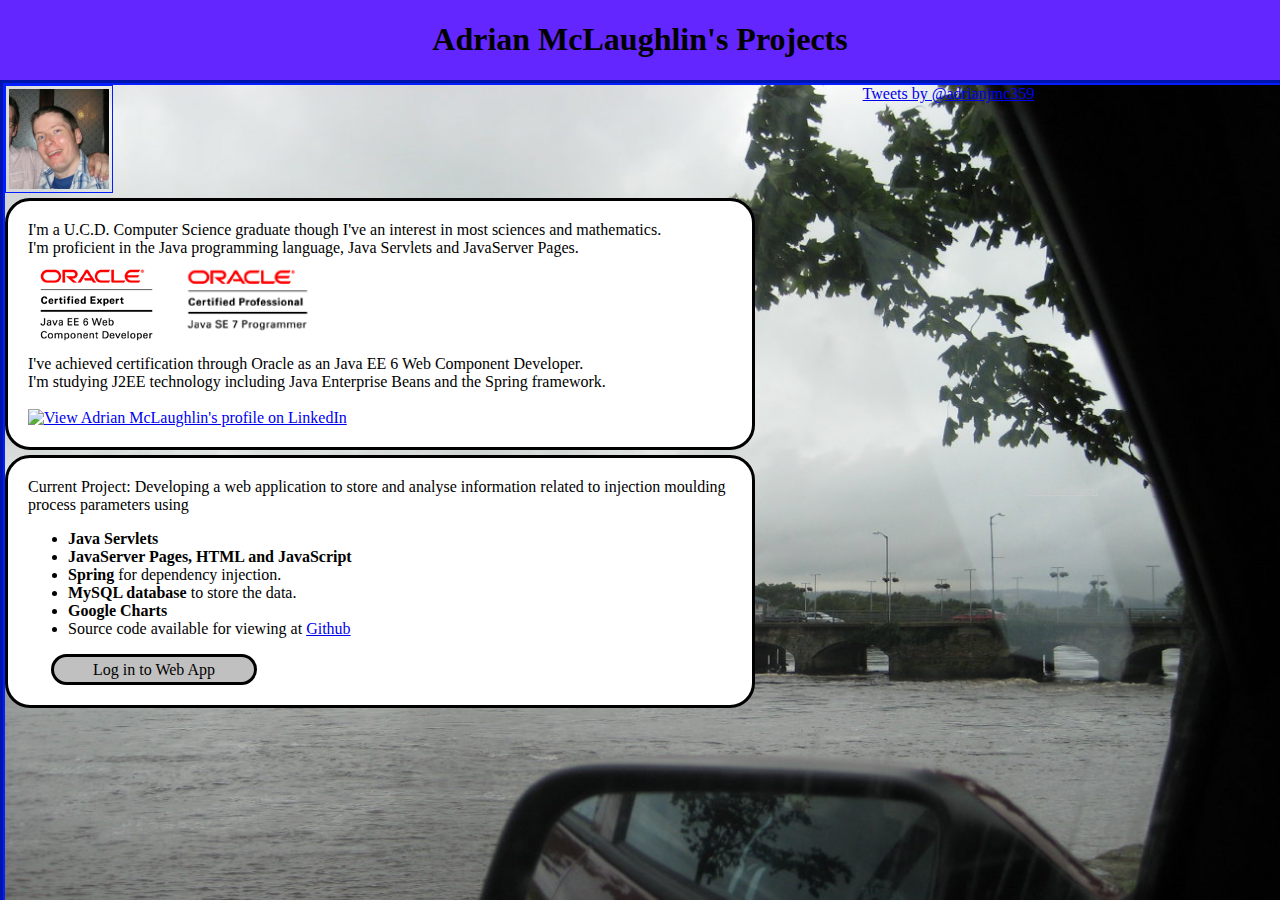
==== src/main/webapp/index.html @ 2f25f106 "Virtual URL app create for application to separate static webpage from application" ====
<!doctype html>
<!--  
	@author Adrian Mclaughlin
 	@version 1
-->
<html>
<head>

<meta name="description" content="Homepage of Adrian McLaughlin"/>
<meta name="author" content="Adrian McLaughlin"/>
<meta name="keywords" content="Adrian,McLaughlin,Java,JavaSE 7,Oracle,Web Developer,Servlets,JSP,Developer"/>
<script type="text/javascript">

function toMyServlet()
{
	window.location="app/APLSystemServlet";
}

</script>
<STYLE>


.title
{
	position:fixed;
	top:0px;
	left:0px;
	z-index:1;

	width:100%;
	height:80px;
	background-color:#6326ff;

}

.title h1
{
	text-align:center;
	
}
.sidebar
{
	position:fixed;
	top:100px;
	left:0px;

	width:100px;
	height:100%;
	background-color:#6326ff;
}

.sidetable
{
	position:relative;
	top:50px;
	width:100%;
	text-align:center;
}

.page
{
	/* Set Background to image */
        background-image: URL('images/background_1.jpg');
        background-size:cover;
	position:fixed;
	top:80px;
	left:0px;

	height:100%;
	width:100%;
	background-color:#7287d4;

	border-style:groove;
	border-width:5px;
	border-color:#001eff;
}
.twitter
{
	position:absolute;
	right:0%;
	top:0;
	width:33%;

}
.feed
{
	position: absolute;
	top: 400px;
	right: 0%;
	width:33%;
	z-index: -1;
}
.profileimg
{
	width:100px;
	height:100px;
	border-style:groove;
	
	border-width:1px;
	
	border-color:#001eff;

	overflow:hidden;
	padding:3px;
}

.profileimg img
{
	height:100%;
}
.textblock
{
	border-style: solid;
	border-radius: 25px;
	background-color: white;
	
	position:relative;
	width:55%;
	padding: 20px;
	margin-top:5px;
	

}

dd
{
	text-indent: 20%;
}
dt
{
	font-weight: bold;
}

#cert_JCP7
{
	height:84px;
	position:absolute;
	margin-left:10px;	
}

#cert_OCEJEE6WD
{
	height:94px;
	
}
.login
{
	position: relative;
	left: 23px;
	height: 25px;
	line-height: 25px;
	min-width: 140px;
	max-width: 200px;	
	border-style: solid;
	border-color: black;
	border-radius: 20px;
	background-color: silver;
	text-align: center;
}
</style>

</head>

<body>


<div class="title">

<h1>Adrian McLaughlin's Projects</h1>
</div>


<div class="page">

<div class="profileimg">
<img src="./images/profile.jpg">
</div>

<div class="textblock">
I'm a U.C.D. Computer Science graduate though I've an interest in most sciences and mathematics.
<br/>
I'm proficient in the Java programming language, Java Servlets and JavaServer Pages.
<br/>
<span>
<img id="cert_OCEJEE6WD" src="images/OCE_JavaEE6WebCompDev_clr.gif"/><img id="cert_JCP7" src="images/OCP_JavaSE7Programmer.gif"/>
</span>
<br/>
I've achieved certification through Oracle as an Java EE 6 Web Component Developer. 
<br/>
I'm studying J2EE technology including Java Enterprise Beans and the Spring framework.
<br/>
<br/>
<!-- LinkedIn Button -->
<a href="http://ie.linkedin.com/pub/adrian-mclaughlin/65/5a0/85b/" target="_blank">
 <img src="https://static.licdn.com/scds/common/u/img/webpromo/btn_myprofile_160x33.png" width="160" height="33" border="0" alt="View Adrian McLaughlin's profile on LinkedIn" onclick="toLinkedIn()">
</a>

</div>
<div  class="textblock">Current Project: Developing a web application to store and analyse information related to injection moulding process parameters using 
<br/>
<ul>
<li><Strong>Java Servlets</Strong></li>
<li><Strong>JavaServer Pages, HTML and JavaScript</Strong></li>
<li><Strong>Spring</Strong> for dependency injection.</li>
<li><Strong>MySQL database</Strong> to store the data.</li>
<li><Strong>Google Charts</Strong></li>
<li>Source code available for viewing at <a href="https://github.com/subwoofer359/aplsystem" target="_blank">Github</a></li>
</ul>
<div class="login" onclick="toMyServlet()">Log in to Web App</div>
</div>

<DIV class="twitter">
<a class="twitter-timeline" href="https://twitter.com/adrianjmc359" data-widget-id="402726554922278912">Tweets by @adrianjmc359</a>
<script>!function(d,s,id){var js,fjs=d.getElementsByTagName(s)[0],p=/^http:/.test(d.location)?'http':'https';if(!d.getElementById(id)){js=d.createElement(s);js.id=id;js.src=p+"://platform.twitter.com/widgets.js";fjs.parentNode.insertBefore(js,fjs);}}(document,"script","twitter-wjs");</script>
</DIV>
<div class="feed"><!-- start feedwind code --><script type="text/javascript">document.write('<script type="text/javascript" src="' + ('https:' == document.location.protocol ? 'https://' : 'http://') + 'feed.mikle.com/js/rssmikle.js"><\/script>');</script><script type="text/javascript">(function() {var params = {rssmikle_url: "https://github.com/subwoofer359/aplsystem/commits/master.atom",rssmikle_frame_width: "475",rssmikle_frame_height: "300",rssmikle_target: "_blank",rssmikle_font: "Arial, Helvetica, sans-serif",rssmikle_font_size: "12",rssmikle_border: "on",responsive: "off",rssmikle_css_url: "",text_align: "left",corner: "on",autoscroll: "on",scrolldirection: "up",scrollstep: "3",mcspeed: "20",sort: "Off",rssmikle_title: "on",rssmikle_title_sentence: "ACME Plastic Systems:Commits",rssmikle_title_link: "",rssmikle_title_bgcolor: "#2A51A3",rssmikle_title_color: "#FFFFFF",rssmikle_title_bgimage: "",rssmikle_item_bgcolor: "#859EF7",rssmikle_item_bgimage: "",rssmikle_item_title_length: "55",rssmikle_item_title_color: "#2A51A3",rssmikle_item_border_bottom: "on",rssmikle_item_description: "on",rssmikle_item_description_length: "150",rssmikle_item_description_color: "#544766",rssmikle_item_date: "gl1",rssmikle_timezone: "Etc/GMT",datetime_format: "%b %e, %Y %l:%M:%S %p",rssmikle_item_description_tag: "off",rssmikle_item_description_image_scaling: "off",article_num: "15",rssmikle_item_podcast: "off"};feedwind_show_widget_iframe(params);})();</script><div style="font-size:10px; text-align:center; width:400px;"><a href="http://feed.mikle.com/" target="_blank" style="color:#CCCCCC;">RSS Feed Widget</a><!--Please display the above link in your web page according to Terms of Service.--></div><!-- end feedwind code --></div>
</DIV>

</body>
</html>
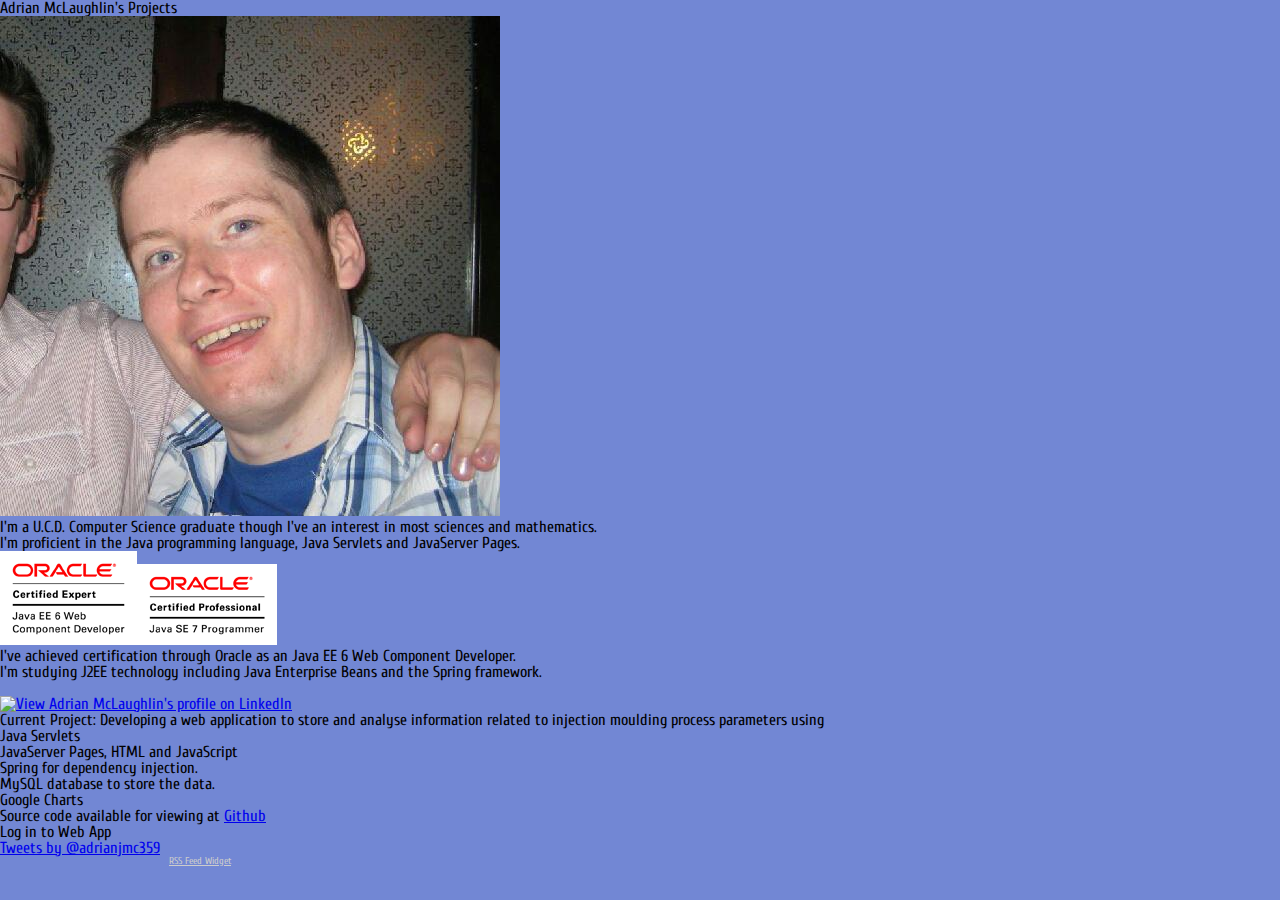
==== commit 60153138: "Removed old CSS style definitions" ====
--- a/src/main/webapp/index.html
+++ b/src/main/webapp/index.html
@@ -5,10 +5,16 @@
 -->
 <html>
 <head>
-
+<title>Adrian McLaughlin</title>
+<meta charset="ISO-8859-1">
 <meta name="description" content="Homepage of Adrian McLaughlin"/>
 <meta name="author" content="Adrian McLaughlin"/>
 <meta name="keywords" content="Adrian,McLaughlin,Java,JavaSE 7,Oracle,Web Developer,Servlets,JSP,Developer"/>
+
+<link rel="icon" type="image/png" href="./favicon.png"/>
+<link rel="shortcut icon" type="image/png" href="./favicon.png"/>
+<link rel="stylesheet" href="css/General.css">
+
 <script type="text/javascript">
 
 function toMyServlet()
@@ -17,146 +23,7 @@
 }
 
 </script>
-<STYLE>
-
-
-.title
-{
-	position:fixed;
-	top:0px;
-	left:0px;
-	z-index:1;
-
-	width:100%;
-	height:80px;
-	background-color:#6326ff;
-
-}
-
-.title h1
-{
-	text-align:center;
-	
-}
-.sidebar
-{
-	position:fixed;
-	top:100px;
-	left:0px;
-
-	width:100px;
-	height:100%;
-	background-color:#6326ff;
-}
-
-.sidetable
-{
-	position:relative;
-	top:50px;
-	width:100%;
-	text-align:center;
-}
-
-.page
-{
-	/* Set Background to image */
-        background-image: URL('images/background_1.jpg');
-        background-size:cover;
-	position:fixed;
-	top:80px;
-	left:0px;
-
-	height:100%;
-	width:100%;
-	background-color:#7287d4;
-
-	border-style:groove;
-	border-width:5px;
-	border-color:#001eff;
-}
-.twitter
-{
-	position:absolute;
-	right:0%;
-	top:0;
-	width:33%;
-
-}
-.feed
-{
-	position: absolute;
-	top: 400px;
-	right: 0%;
-	width:33%;
-	z-index: -1;
-}
-.profileimg
-{
-	width:100px;
-	height:100px;
-	border-style:groove;
-	
-	border-width:1px;
-	
-	border-color:#001eff;
-
-	overflow:hidden;
-	padding:3px;
-}
-
-.profileimg img
-{
-	height:100%;
-}
-.textblock
-{
-	border-style: solid;
-	border-radius: 25px;
-	background-color: white;
-	
-	position:relative;
-	width:55%;
-	padding: 20px;
-	margin-top:5px;
-	
-
-}
-
-dd
-{
-	text-indent: 20%;
-}
-dt
-{
-	font-weight: bold;
-}
-
-#cert_JCP7
-{
-	height:84px;
-	position:absolute;
-	margin-left:10px;	
-}
-
-#cert_OCEJEE6WD
-{
-	height:94px;
-	
-}
-.login
-{
-	position: relative;
-	left: 23px;
-	height: 25px;
-	line-height: 25px;
-	min-width: 140px;
-	max-width: 200px;	
-	border-style: solid;
-	border-color: black;
-	border-radius: 20px;
-	background-color: silver;
-	text-align: center;
-}
+<style>
 </style>
 
 </head>
--- a/src/main/webapp/css/General.css
+++ b/src/main/webapp/css/General.css
@@ -0,0 +1,23 @@
+@CHARSET "UTF-8";
+/**
+ * 
+ * @author Adrian Mclaughlin
+ * @version 1
+ */
+ /* Eric Meyer's Reset CSS v2.0 - http://cssreset.com */
+
+@import url(https://fonts.googleapis.com/css?family=Libre+Baskerville:400,700,400italic|Cuprum|Pacifico|Karla:400,700); 
+ 
+html,body,div,span,applet,object,iframe,h1,h2,h3,h4,h5,h6,p,blockquote,pre,a,abbr,acronym,address,big,cite,code,del,dfn,em,img,ins,kbd,q,s,samp,small,strike,strong,sub,sup,tt,var,b,u,i,center,dl,dt,dd,ol,ul,li,fieldset,form,label,legend,table,caption,tbody,tfoot,thead,tr,th,td,article,aside,canvas,details,embed,figure,figcaption,footer,header,hgroup,menu,nav,output,ruby,section,summary,time,mark,audio,video{border:0;font-size:100%;font:inherit;vertical-align:baseline;margin:0;padding:0}article,aside,details,figcaption,figure,footer,header,hgroup,menu,nav,section{display:block}body{line-height:1}ol,ul{list-style:none}blockquote,q{quotes:none}blockquote:before,blockquote:after,q:before,q:after{content:none}table{border-collapse:collapse;border-spacing:0}
+ 
+html
+{
+	box-sizing:border-box;
+	font-family: 'Cuprum', sans-serif;
+}
+
+body
+{
+	background-color: #7287d4;
+	margin:0;
+}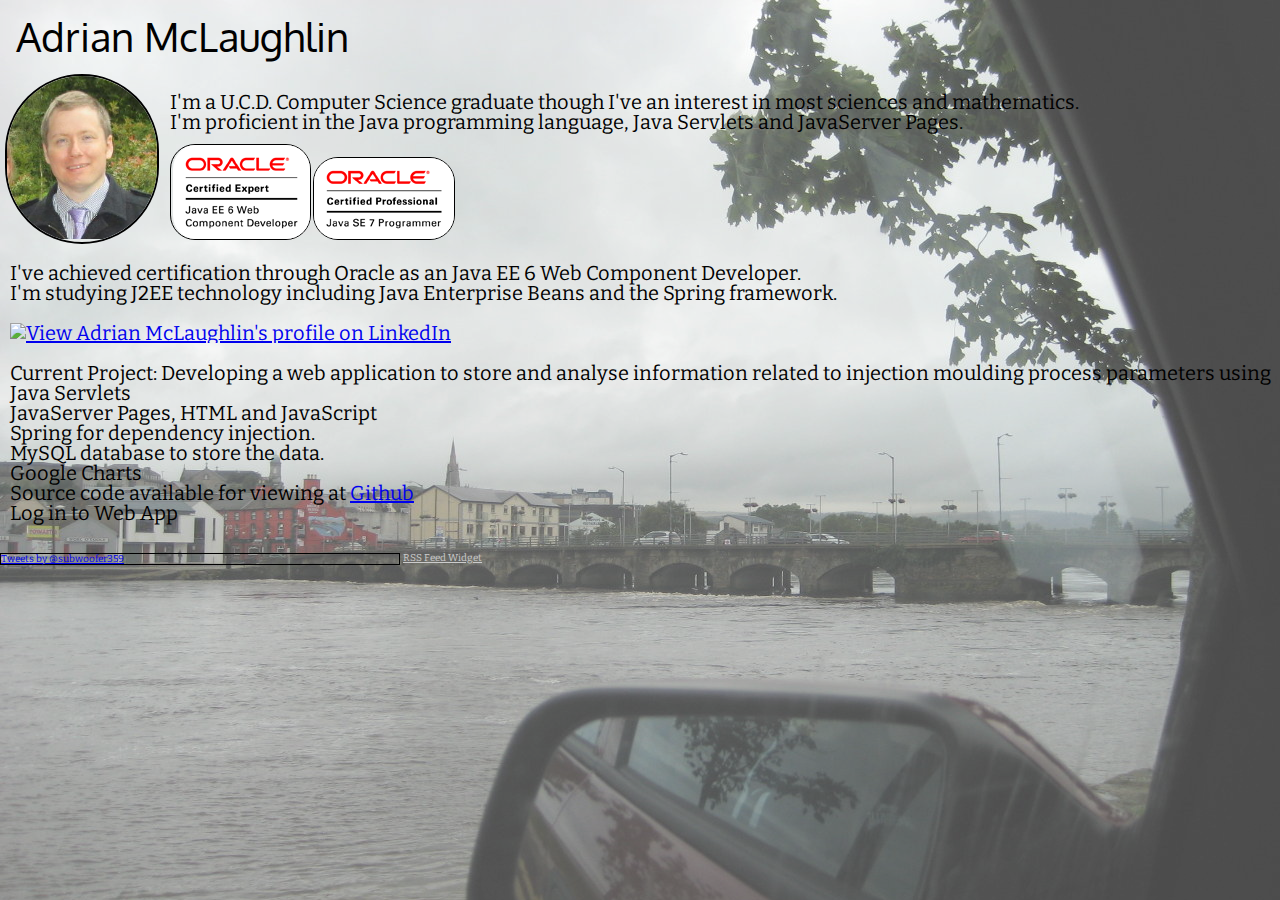
==== commit e02cd783: "HomePage redesign version 1.1" ====
--- a/src/main/webapp/index.html
+++ b/src/main/webapp/index.html
@@ -6,15 +6,15 @@
 <html>
 <head>
 <title>Adrian McLaughlin</title>
-<meta charset="ISO-8859-1">
+<meta charset="UTF-8">
+<meta name="viewport" content="width=device-width, initial-scale=1.0, maximum-scale=1.0, user-scalable=no" />
 <meta name="description" content="Homepage of Adrian McLaughlin"/>
 <meta name="author" content="Adrian McLaughlin"/>
-<meta name="keywords" content="Adrian,McLaughlin,Java,JavaSE 7,Oracle,Web Developer,Servlets,JSP,Developer"/>
+<meta name="keywords" content="Adrian McLaughlin,Java,JavaSE 7,Oracle,Web Developer,Servlets,JSP,Developer"/>
 
 <link rel="icon" type="image/png" href="./favicon.png"/>
 <link rel="shortcut icon" type="image/png" href="./favicon.png"/>
-<link rel="stylesheet" href="css/General.css">
-
+<link rel="stylesheet" href="css/Homepage.css">
 <script type="text/javascript">
 
 function toMyServlet()
@@ -23,34 +23,26 @@
 }
 
 </script>
-<style>
-</style>
-
 </head>
 
 <body>
 
+<div id="background-image">
 
-<div class="title">
-
-<h1>Adrian McLaughlin's Projects</h1>
 </div>
 
-
+<div class="title"><h1>Adrian McLaughlin</h1></div>
 <div class="page">
-
-<div class="profileimg">
-<img src="./images/profile.jpg">
-</div>
+<div class="profileimg"><img src="./images/profile.jpg"></div>
 
 <div class="textblock">
 I'm a U.C.D. Computer Science graduate though I've an interest in most sciences and mathematics.
 <br/>
 I'm proficient in the Java programming language, Java Servlets and JavaServer Pages.
 <br/>
-<span>
-<img id="cert_OCEJEE6WD" src="images/OCE_JavaEE6WebCompDev_clr.gif"/><img id="cert_JCP7" src="images/OCP_JavaSE7Programmer.gif"/>
-</span>
+<div id="certs">
+<img id="cert_OCEJEE6WD" class="cert" src="images/OCE_JavaEE6WebCompDev_clr.gif"/><img class="cert" id="cert_JCP7" src="images/OCP_JavaSE7Programmer.gif"/>
+</div>
 <br/>
 I've achieved certification through Oracle as an Java EE 6 Web Component Developer. 
 <br/>
@@ -61,7 +53,6 @@
 <a href="http://ie.linkedin.com/pub/adrian-mclaughlin/65/5a0/85b/" target="_blank">
  <img src="https://static.licdn.com/scds/common/u/img/webpromo/btn_myprofile_160x33.png" width="160" height="33" border="0" alt="View Adrian McLaughlin's profile on LinkedIn" onclick="toLinkedIn()">
 </a>
-
 </div>
 <div  class="textblock">Current Project: Developing a web application to store and analyse information related to injection moulding process parameters using 
 <br/>
@@ -75,13 +66,14 @@
 </ul>
 <div class="login" onclick="toMyServlet()">Log in to Web App</div>
 </div>
-
-<DIV class="twitter">
-<a class="twitter-timeline" href="https://twitter.com/adrianjmc359" data-widget-id="402726554922278912">Tweets by @adrianjmc359</a>
-<script>!function(d,s,id){var js,fjs=d.getElementsByTagName(s)[0],p=/^http:/.test(d.location)?'http':'https';if(!d.getElementById(id)){js=d.createElement(s);js.id=id;js.src=p+"://platform.twitter.com/widgets.js";fjs.parentNode.insertBefore(js,fjs);}}(document,"script","twitter-wjs");</script>
-</DIV>
-<div class="feed"><!-- start feedwind code --><script type="text/javascript">document.write('<script type="text/javascript" src="' + ('https:' == document.location.protocol ? 'https://' : 'http://') + 'feed.mikle.com/js/rssmikle.js"><\/script>');</script><script type="text/javascript">(function() {var params = {rssmikle_url: "https://github.com/subwoofer359/aplsystem/commits/master.atom",rssmikle_frame_width: "475",rssmikle_frame_height: "300",rssmikle_target: "_blank",rssmikle_font: "Arial, Helvetica, sans-serif",rssmikle_font_size: "12",rssmikle_border: "on",responsive: "off",rssmikle_css_url: "",text_align: "left",corner: "on",autoscroll: "on",scrolldirection: "up",scrollstep: "3",mcspeed: "20",sort: "Off",rssmikle_title: "on",rssmikle_title_sentence: "ACME Plastic Systems:Commits",rssmikle_title_link: "",rssmikle_title_bgcolor: "#2A51A3",rssmikle_title_color: "#FFFFFF",rssmikle_title_bgimage: "",rssmikle_item_bgcolor: "#859EF7",rssmikle_item_bgimage: "",rssmikle_item_title_length: "55",rssmikle_item_title_color: "#2A51A3",rssmikle_item_border_bottom: "on",rssmikle_item_description: "on",rssmikle_item_description_length: "150",rssmikle_item_description_color: "#544766",rssmikle_item_date: "gl1",rssmikle_timezone: "Etc/GMT",datetime_format: "%b %e, %Y %l:%M:%S %p",rssmikle_item_description_tag: "off",rssmikle_item_description_image_scaling: "off",article_num: "15",rssmikle_item_podcast: "off"};feedwind_show_widget_iframe(params);})();</script><div style="font-size:10px; text-align:center; width:400px;"><a href="http://feed.mikle.com/" target="_blank" style="color:#CCCCCC;">RSS Feed Widget</a><!--Please display the above link in your web page according to Terms of Service.--></div><!-- end feedwind code --></div>
-</DIV>
+</div>
+<div class="info-sidebar">
+<div class="twitter">
+<a class="twitter-timeline" data-dnt="true" href="https://twitter.com/subwoofer359"  data-widget-id="504266529983049728">Tweets by @subwoofer359</a>
+    <script>!function(d,s,id){var js,fjs=d.getElementsByTagName(s)[0],p=/^http:/.test(d.location)?'http':'https';if(!d.getElementById(id)){js=d.createElement(s);js.id=id;js.src=p+"://platform.twitter.com/widgets.js";fjs.parentNode.insertBefore(js,fjs);}}(document,"script","twitter-wjs");</script>
+</div>
+<div class="feed"><!-- start feedwind code --><script type="text/javascript">document.write('<script type="text/javascript" src="' + ('https:' == document.location.protocol ? 'https://' : 'http://') + 'feed.mikle.com/js/rssmikle.js"><' + '/script>');</script><script type="text/javascript">(function() {var params = {rssmikle_url: "https://github.com/subwoofer359/aplsystem/commits/master.atom",rssmikle_frame_width: "400",rssmikle_frame_height: "300",rssmikle_target: "_blank",rssmikle_font: "Arial, Helvetica, sans-serif",rssmikle_font_size: "12",rssmikle_border: "on",responsive: "on",rssmikle_css_url: "",text_align: "left",text_align2: "left",corner: "on",scrollbar: "off",autoscroll: "on",scrolldirection: "up",scrollstep: "3",mcspeed: "20",sort: "New",rssmikle_title: "on",rssmikle_title_sentence: "",rssmikle_title_link: "",rssmikle_title_bgcolor: "#0066FF",rssmikle_title_color: "#FFFFFF",rssmikle_title_bgimage: "",rssmikle_item_bgcolor: "#D2CFFF",rssmikle_item_bgimage: "",rssmikle_item_title_length: "55",rssmikle_item_title_color: "#0066FF",rssmikle_item_border_bottom: "on",rssmikle_item_description: "on",item_link: "off",rssmikle_item_description_length: "150",rssmikle_item_description_color: "#666666",rssmikle_item_date: "gl1",rssmikle_timezone: "Etc/GMT",datetime_format: "%b %e, %Y %l:%M:%S %p",rssmikle_item_description_tag: "off",rssmikle_item_description_image_scaling: "off",article_num: "15",rssmikle_item_podcast: "off",keyword_inc: "",keyword_exc: ""};feedwind_show_widget_iframe(params);})();</script><div style="font-size:10px; text-align:center; "><a href="http://feed.mikle.com/" target="_blank" style="color:#CCCCCC;">RSS Feed Widget</a><!--Please display the above link in your web page according to Terms of Service.--></div><!-- end feedwind code --></div>
+</div>
 
 </body>
 </html> 
--- a/src/main/webapp/css/Homepage.css
+++ b/src/main/webapp/css/Homepage.css
@@ -0,0 +1,120 @@
+@import url(Reset.css);
+@import url(General.css);
+
+#background-image{
+	background-image: url(../images/background_1.jpg);
+	background-repeat: repeat;
+	position: absolute;
+	width: 100%;
+	height:100%;
+	
+	z-index: -1;
+	opacity: 0.7;
+}
+
+body{
+	background-color:rgb(255,255,255);
+}
+
+.title{
+	padding: 16px;
+	float:left;
+	width:60%;
+}
+
+.profileimg{
+	border-style:solid;
+	border-width:2px;
+	border-radius: 400px/400px;
+	width:12%;
+	overflow:hidden;
+	float:left;
+	margin: 2px 11px 2px 5px;
+}
+
+.profileimg img{
+	width:100%;
+}
+
+.page{
+	float: left;
+	width: 71%;
+	padding-bottom: 30px;
+	font-size: 2em;
+}
+
+
+
+#cert_OCEJEE6WD{
+	margin-top: 12px;
+	padding-left: 2px;
+	
+}
+
+#cert_JCP7{
+	margin-left: 2px;
+}
+
+.cert{
+	border-style: solid;
+	border-color: black;
+	border-width: 1px;
+	border-radius: 25px;
+	overflow: hidden;
+}
+
+.textblock{
+	margin-top: 20px;
+	margin-left: 10px;
+	
+}
+
+.info-sidebar{
+	float: left;
+}
+
+.twitter{
+	float:right;
+	border-style:solid;
+	border-width:1px;
+	width:400px;
+}
+@media (min-width:800px) and (max-width:1395px){
+	.page{
+		width:100%;
+	}
+	.feed{
+		float:right;
+		margin-left:3px;	
+	}
+	.twitter
+	{
+		float:left;
+	}
+}
+@media (min-width:480px) and (max-width:800px){
+	.page{
+		width:100%;
+		font-size: 1.5em;
+	}
+	.feed{
+		margin-top: 3px;
+		float:left;	
+	}
+	.twitter
+	{
+		float:left;
+	}
+	
+}
+
+@media(max-width:480px){
+	.info-sidebar{
+		display:none;
+	}
+	.page{
+		width:100%;
+		font-size: 1.5em;
+	}
+}
+
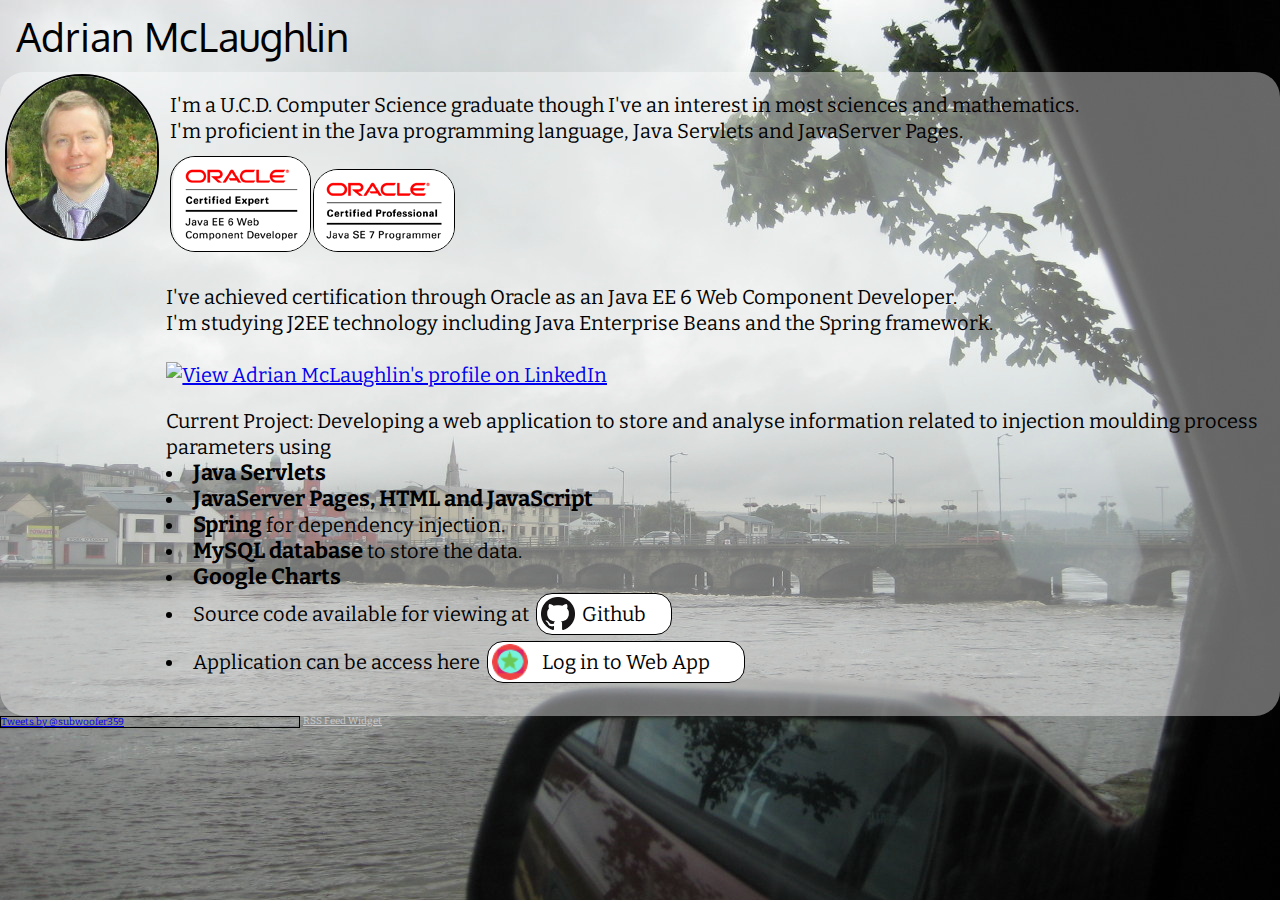
==== commit 16852b8b: "Added buttons for github and app link" ====
--- a/src/main/webapp/index.html
+++ b/src/main/webapp/index.html
@@ -27,10 +27,6 @@
 
 <body>
 
-<div id="background-image">
-
-</div>
-
 <div class="title"><h1>Adrian McLaughlin</h1></div>
 <div class="page">
 <div class="profileimg"><img src="./images/profile.jpg"></div>
@@ -57,16 +53,16 @@
 <div  class="textblock">Current Project: Developing a web application to store and analyse information related to injection moulding process parameters using 
 <br/>
 <ul>
-<li><Strong>Java Servlets</Strong></li>
-<li><Strong>JavaServer Pages, HTML and JavaScript</Strong></li>
-<li><Strong>Spring</Strong> for dependency injection.</li>
-<li><Strong>MySQL database</Strong> to store the data.</li>
-<li><Strong>Google Charts</Strong></li>
-<li>Source code available for viewing at <a href="https://github.com/subwoofer359/aplsystem" target="_blank">Github</a></li>
+	<li><Strong>Java Servlets</Strong></li>
+	<li><Strong>JavaServer Pages, HTML and JavaScript</Strong></li>
+	<li><Strong>Spring</Strong> for dependency injection.</li>
+	<li><Strong>MySQL database</Strong> to store the data.</li>
+	<li><Strong>Google Charts</Strong></li>
+	<li>Source code available for viewing at <a class="homepage-button github-button" href="https://github.com/subwoofer359/aplsystem" target="_blank">Github</a></li>
+	<li>Application can be access here <a class="homepage-button login" href="app/APLSystemServlet"> Log in to Web App</a></li>
 </ul>
-<div class="login" onclick="toMyServlet()">Log in to Web App</div>
-</div>
-</div>
+</div><!--textblock-->
+</div><!--page-->
 <div class="info-sidebar">
 <div class="twitter">
 <a class="twitter-timeline" data-dnt="true" href="https://twitter.com/subwoofer359"  data-widget-id="504266529983049728">Tweets by @subwoofer359</a>
--- a/src/main/webapp/css/Homepage.css
+++ b/src/main/webapp/css/Homepage.css
@@ -1,19 +1,11 @@
 @import url(Reset.css);
 @import url(General.css);
 
-#background-image{
+
+
+body{
 	background-image: url(../images/background_1.jpg);
 	background-repeat: repeat;
-	position: absolute;
-	width: 100%;
-	height:100%;
-	
-	z-index: -1;
-	opacity: 0.7;
-}
-
-body{
-	background-color:rgb(255,255,255);
 }
 
 .title{
@@ -33,14 +25,18 @@
 }
 
 .profileimg img{
+	display: block;
 	width:100%;
 }
 
 .page{
 	float: left;
-	width: 71%;
+	background-color: rgba(255,255,255,0.4);
+	border-radius: 25px;
+	width: 78%;
 	padding-bottom: 30px;
 	font-size: 2em;
+	line-height: 1.3em;
 }
 
 
@@ -65,19 +61,61 @@
 
 .textblock{
 	margin-top: 20px;
-	margin-left: 10px;
+	margin-left: 13%;
 	
 }
 
 .info-sidebar{
-	float: left;
+	float: right;
 }
 
 .twitter{
 	float:right;
 	border-style:solid;
 	border-width:1px;
-	width:400px;
+	width:300px;
+}
+
+ul{
+	list-style-position: inside;
+	list-style-type: disc;
+}
+
+
+.homepage-button
+{
+	display: inline-block;
+	color: inherit;
+	text-decoration: none;
+	border-style: solid;
+	border-radius: 16px;
+	background-color: white;
+	border-width: 1px;
+	margin:3px;
+	padding: 7px 25px 7px 45px;
+	background-repeat: no-repeat;
+	background-position: 4px;
+}
+
+.github-button
+{	
+	background-image: url(../images/GitHub-Mark-64px.png);	
+	background-size: 25%;
+}
+
+.login
+{
+	background-image: url(../favicon.png);
+	background-size: 14%;
+	text-align: center;
+	width: 258px;
+}
+
+
+@media (min-width:1395px){
+	.info-sidebar{
+		margin-top: -70px;
+	}
 }
 @media (min-width:800px) and (max-width:1395px){
 	.page{
@@ -90,6 +128,9 @@
 	.twitter
 	{
 		float:left;
+	}
+	.info-sidebar{
+		float: left;
 	}
 }
 @media (min-width:480px) and (max-width:800px){
@@ -105,6 +146,9 @@
 	{
 		float:left;
 	}
+	.info-sidebar{
+		float: left;
+	}
 	
 }
 
